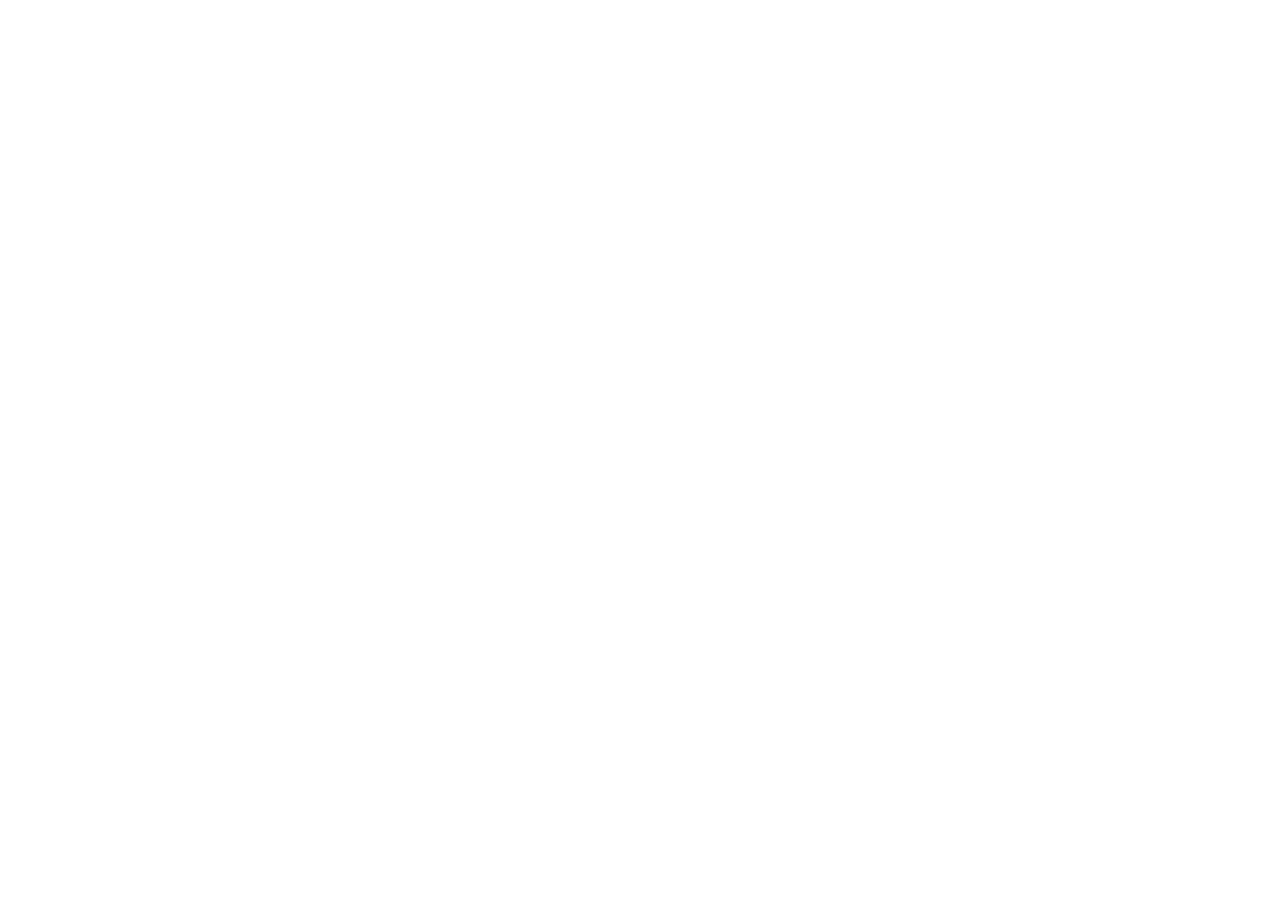
==== index.html @ 7ade8cba "start" ====
<!DOCTYPE html>
<html lang="en">
  <head>
    <meta charset="UTF-8" />
    <meta name="viewport" content="width=device-width, initial-scale=1.0" />
    <meta discription="furniture" />
    <meta keywords="furniture" />
    <link rel="stylesheet" type="text/css" href="css/style.css" />
    <title>reset css</title>
  </head>
  <body>

  </body>
</html>
---- css/style.css ----
@import url(reset.css);
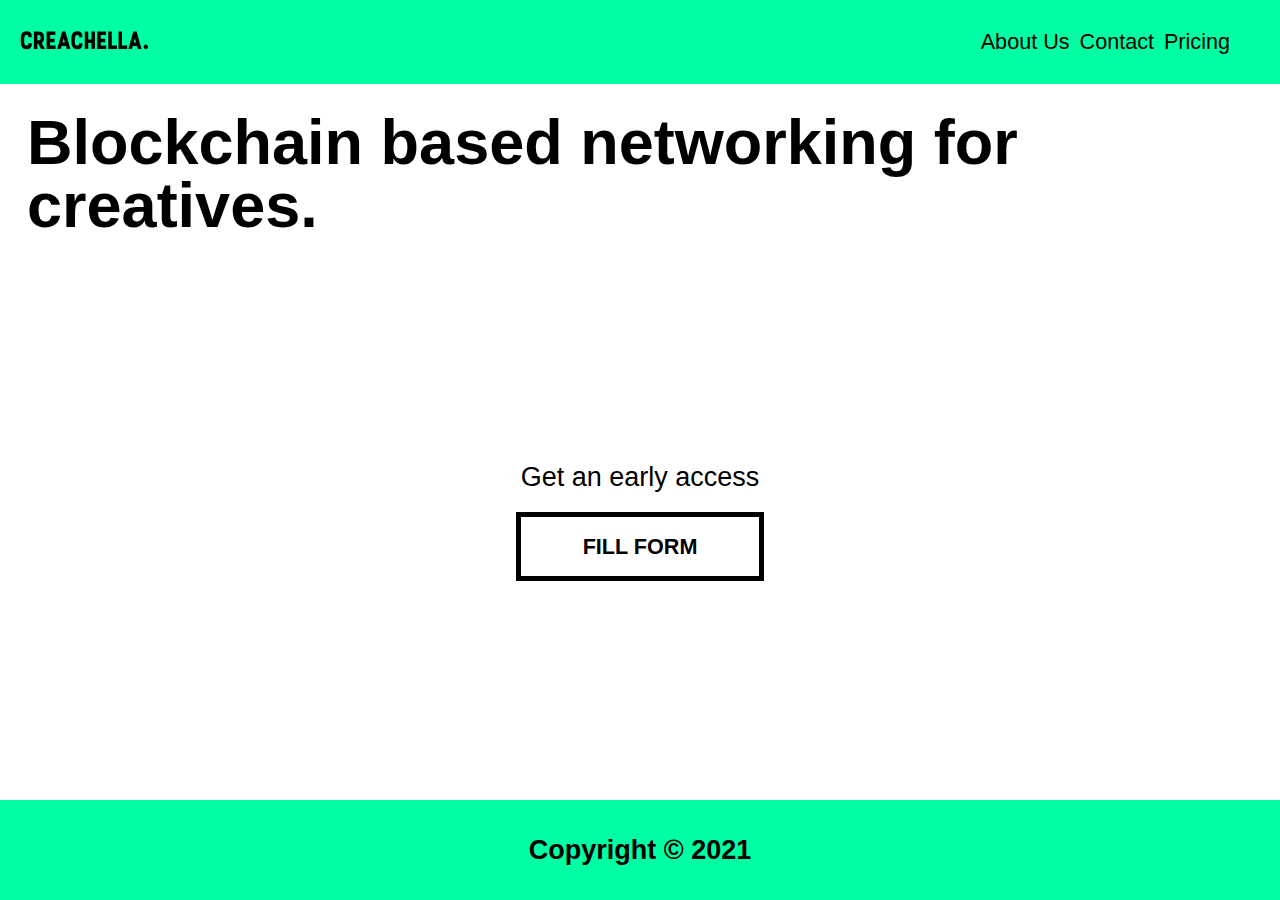
==== commit d9ae84f3: "change smile css" ====
--- a/index.html
+++ b/index.html
@@ -3,12 +3,42 @@
   <head>
     <meta charset="UTF-8" />
     <meta name="viewport" content="width=device-width, initial-scale=1.0" />
-    <meta discription="furniture" />
-    <meta keywords="furniture" />
+    <meta discription="networking" />
+    <meta keywords="creachella" />
     <link rel="stylesheet" type="text/css" href="css/style.css" />
-    <title>reset css</title>
+    <title>Creachella</title>
   </head>
-  <body>
-
+  <body class="page">
+    <header class="header">
+      <div class="logo">
+        <a href="../index.html"
+          ><img src="./img/logo-creachella.svg" alt="logo" class="logo-img"
+        /></a>
+      </div>
+      <div class="humburger-menu">
+        <img src="./img/@x4-humburger-menu.png" alt="humburger-menu" />
+      </div>
+      <nav>
+        <ul class="main-nav">
+          <li><a class="nav-link" href="">About Us</a></li>
+          <li><a class="nav-link" href="">Contact</a></li>
+          <li><a class="nav-link" href="">Pricing</a></li>
+        </ul>
+      </nav>
+    </header>
+    <main>
+      <div class="hero">
+        <h1 class="hero-heading">Blockchain based networking for creatives.</h1>
+      </div>
+      <div class="call-to-action">
+        <p class="page-text">Get an early access</p>
+        <a href="./pages/form.html" class="buttom-link">
+          <buttom class="buttom" name="buttom">FILL FORM</buttom>
+        </a>
+      </div>
+    </main>
+    <footer class="footer">
+      <h1 class="heading">Copyright &copy;&nbsp;2021</h1>
+    </footer>
   </body>
 </html>
--- a/css/style.css
+++ b/css/style.css
@@ -1 +1,250 @@
 @import url(reset.css);
+
+html {
+  font-size: 18px;
+  font-family: Arial, Helvetica, sans-serif;
+}
+
+.page {
+  overflow: scroll;
+  display: flex;
+  flex-direction: column;
+  min-height: 100vh;
+}
+
+.header {
+  /* width: 100%; */
+  /* height: 100px; */
+  /* margin: 0; */
+  /* position: fixed; */
+  display: flex;
+  justify-content: space-between;
+  align-items: center;
+  flex-wrap: wrap;
+  background-color: #00ffa3;
+}
+
+.humburger-menu {
+  width: 100px;
+  transform: scale(0.2);
+}
+
+.main-nav {
+  display: flex;
+  margin-right: 50px;
+}
+
+.logo {
+  margin-left: 20px;
+}
+
+.nav-link {
+  padding-left: 10px;
+  font-weight: normal;
+  font-size: 1.2rem;
+  font-family: Arial, Helvetica, sans-serif;
+  color: #000000;
+  text-decoration: none;
+}
+
+.hero-heading {
+  font-size: 3.5rem;
+  font-weight: bold;
+  padding: 1.5rem;
+}
+
+.page-text {
+  font-weight: normal;
+  font-size: 1.5rem;
+  text-align: center;
+}
+
+.footer {
+  display: flex;
+  margin-top: auto;
+  justify-content: center;
+  align-items: center;
+  width: 100%;
+  height: 100px;
+  min-height: calc(100% - 200px);
+  background-color: #00ffa3;
+}
+
+.heading {
+  text-align: center;
+  font-weight: bold;
+  font-size: 1.5rem;
+}
+
+.call-to-action {
+  display: flex;
+  justify-content: center;
+  align-items: center;
+  margin: 60px auto;
+  flex-direction: column;
+}
+
+.buttom {
+  border: 5px solid #000000;
+  box-sizing: border-box;
+  height: 62px;
+  padding: 17px 62px;
+  margin: 30px;
+}
+
+.buttom:hover {
+  background-color: #000000;
+  color: #ffffff;
+}
+
+.buttom:active {
+  background-color: #00ffa3;
+  color: #000000;
+  border: 5px solid #00ffa3;
+}
+
+.buttom-link {
+  margin: 2.5rem;
+  font-style: normal;
+  font-weight: bold;
+  font-size: 1.2rem;
+  color: #000000;
+  text-decoration: none;
+}
+
+.congrats-mess {
+  display: flex;
+  justify-content: center;
+  flex-direction: column;
+  margin: auto;
+  padding: 20px;
+  height: 100px;
+  
+
+}
+
+.smile {
+  width: 231.66px;
+  height: 231.66px;
+  position: absolute;
+  bottom: 500px;
+
+}
+
+/* here's style for form start*/
+
+.form {
+  width: 80%;
+  margin: 40px auto;
+}
+
+.select,
+.input,
+.select,
+.textarea {
+  padding: 10px;
+  display: block;
+  line-height: 3rem;
+  width: 100%;
+  font-size: 1.2rem;
+  color: #979797;
+  border: 5px solid #000000;
+  box-sizing: border-box;
+}
+
+.input:focus,
+.select:focus,
+.textarea:focus {
+  outline: 2px solid #00ffa3;
+}
+
+textarea.textarea {
+  line-height: 1.5rem;
+  min-height: 200px;
+  max-height: 300px;
+}
+
+select.select {
+  
+  height: 60px;
+  
+}
+
+.label {
+  display: block;
+  margin-top: 8px;
+}
+
+label,
+span {
+  /* display: block; */
+  font-weight: bold;
+  line-height: 2.5rem;
+  font-size: 1.4rem;
+}
+
+.input[type="radio"],
+.input[type="checkbox"] {
+  display: inline-block;
+  width: 20px;
+  
+}
+
+.input[type="submit"] {
+  cursor: pointer;
+  font-weight: bold;
+  margin-top: 20px;
+  border: 5px solid #000000;
+  background-color: #000000;
+  color: #ffffff;
+  box-sizing: border-box;
+  
+}
+
+
+.input[type="submit"]:active {
+  background-color: #00ffa3;
+  color: #000000;
+  border: 5px solid #00ffa3;
+}
+
+
+
+
+
+@media screen and (min-width: 49px) {
+  header {
+    flex-wrap: wrap;
+  }
+  nav {
+    visibility: hidden;
+  }
+
+  .humburger-menu {
+    visibility: visible;
+    right: 20%;
+  }
+}
+
+@media screen and (min-width: 559px) {
+  header {
+    flex-wrap: nowrap;
+  }
+  .humburger-menu {
+    visibility: hidden;
+  }
+
+  nav {
+    visibility: visible;
+  }
+}
+
+@media screen and (min-width: 720px) {
+  .form {
+    width: 40%;
+  }
+  .call-to-action {
+    margin-top: 200px;
+  }
+
+}